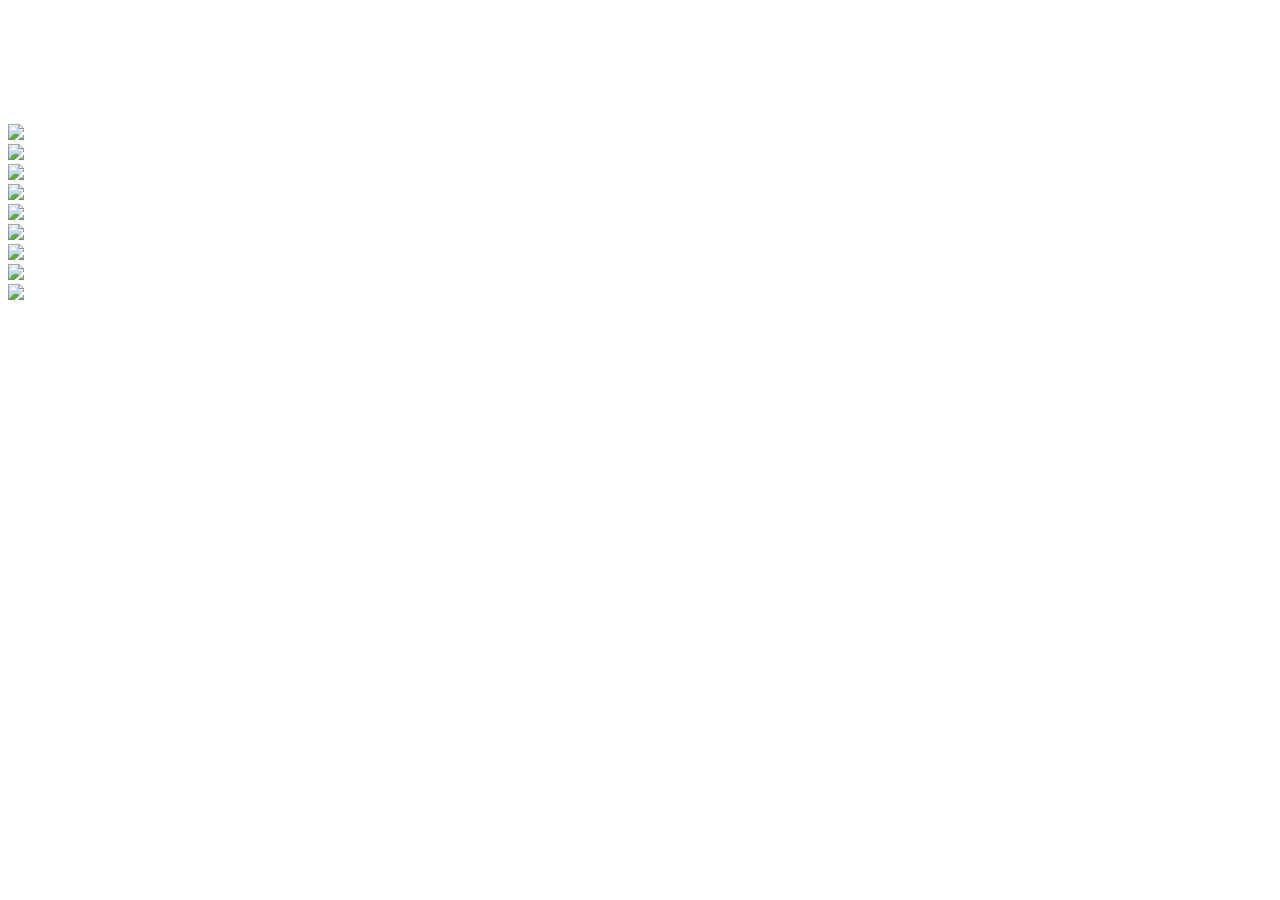
==== index2.html @ 49d316f2 "最初のコミット" ====
<!DOCTYPE html>
<html>
​
<head>
	<meta charset="utf-8">
	<title>もぐらたたきゲーム</title>
	<style media="screen">
		#game {
			cursor: url(./images/hummer.cur) 40 40, auto;
		}
​
		h1 {
			text-align: center;
			margin: auto 0px;
			background: rgba(140, 248, 155, 0.7);
		}
​
		h1>img {
			width: 320px;
		}
​
		body {
			margin: 0px auto;
			background-image: url(./images/草-noitem.png);
			background-repeat: no-repeat;
			background-attachment: fixed;
			background-position: center;
			background-size: cover;
		}
​
		.container {
			width: 520px;
			height: 160px;
			margin: 20px auto;
			text-align: center;
			display: -webkit-flex;
			display: -moz-flex;
			display: -ms-flex;
			display: -o-flex;
			display: flex;
		}
​
		.container img {
			margin: 20px;
			width: 140px;
		}
​
		.wrapper {
			margin: 0px auto;
			display: flex;
		}
​
		img {
			width: 213px;
		}
​
		.hit-mogura {
			cursor: url(./images/hummer2.cur) 20 20, auto;
		}
​
		.uwagaki {
			position: absolute;
			top: 0;
			left: 0;
		}
​
		.relative {
			position: relative;
		}
​
		.field {
			margin: 40px;
		}
	</style>
</head>
​
<body id="game">
	<div class="field">
		<h1><img onmouseover="hello()" src="images/title.png" alt=""></h1>
​
		<div class="container">
			<div class="relative">
				<img class="ana" src="images/穴.png">
				<img class="mogura uwagaki" src="">
			</div>
			<div class="relative">
				<img class="ana" src="images/穴.png">
				<img class="mogura uwagaki" src="">
			</div>
			<div class="relative">
				<img class="ana" src="images/穴.png">
				<img class="mogura uwagaki" src="">
			</div>
		</div>
		<div class="container">
			<div class="relative">
				<img class="ana" src="images/穴.png">
				<img class="mogura uwagaki" src="">
			</div>
			<div class="relative">
				<img class="ana" src="images/穴.png">
				<img class="mogura uwagaki" src="">
			</div>
			<div class="relative">
				<img class="ana" src="images/穴.png">
				<img class="mogura uwagaki" src="">
			</div>
		</div>
		<div class="container">
			<div class="relative">
				<img class="ana" src="images/穴.png">
				<img class="mogura uwagaki" src="">
			</div>
			<div class="relative">
				<img class="ana" src="images/穴.png">
				<img class="mogura uwagaki" src="">
			</div>
			<div class="relative">
				<img class="ana" src="images/穴.png">
				<img class="mogura uwagaki" src="">
			</div>
		</div>
	</div>
​
	<script>
		let moguras = []
​
		function Mogura (el) {
			this.body = el
			this.face = {
				hide: "", // 隠れている時
				normal: "images/normal.png", // 出現した時
				hit: "imags/hit.png", // 叩かれた時
			},
			this.action = {
				hit: function(){
					this.body.src = this.face.hit
          setTimeout(this.hide,200)
				},
				appear: function(){
					this.body.src = this.face.normal
          setTimeout(this.hide,200)
				},
				hide: function(){
					this.body.src = this.face.hide
          setTimeout(this.appear,200)
				},
			}
		}
​
		function initialize() {
			// 全てのモグラに対して、クリックされたイベントを登録する
			let arr = document.getElementsByClassName("mogura") // 9体分のモグラ
			for (let i=0; i < arr.length; i ++) {
				moguras.push(new Mogura(arr[i]))
			}
		}
​
		initialize()
​
	</script>
</body>
​
</html>

<!-- データは何を持っているか？
どのような動き（メソッド）をするのか？
→モグラはどんなデータを持っている？
  1. 通常の顔の画像データ
  2. 叩かれた時の顔の画像データ
  モグラができることは何？
  1. 叩かれると消えることができる
  2. 叩かれると、痛い顔になる
  3. 穴から出現することができる -->
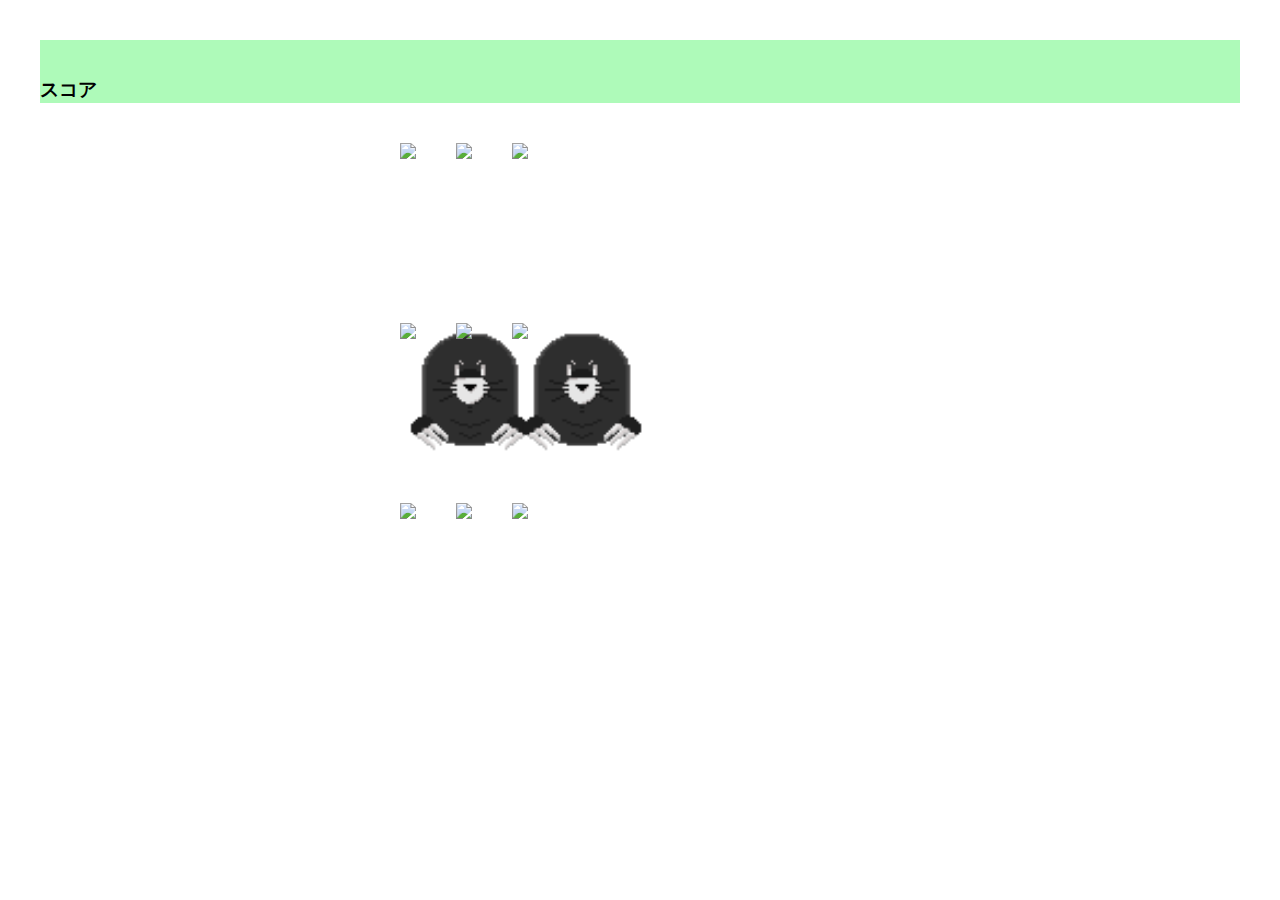
==== commit c4e6c1af: "2回目" ====
--- a/index2.html
+++ b/index2.html
@@ -1,83 +1,16 @@
 <!DOCTYPE html>
 <html>
-​
 <head>
 	<meta charset="utf-8">
-	<title>もぐらたたきゲーム</title>
-	<style media="screen">
-		#game {
-			cursor: url(./images/hummer.cur) 40 40, auto;
-		}
-​
-		h1 {
-			text-align: center;
-			margin: auto 0px;
-			background: rgba(140, 248, 155, 0.7);
-		}
-​
-		h1>img {
-			width: 320px;
-		}
-​
-		body {
-			margin: 0px auto;
-			background-image: url(./images/草-noitem.png);
-			background-repeat: no-repeat;
-			background-attachment: fixed;
-			background-position: center;
-			background-size: cover;
-		}
-​
-		.container {
-			width: 520px;
-			height: 160px;
-			margin: 20px auto;
-			text-align: center;
-			display: -webkit-flex;
-			display: -moz-flex;
-			display: -ms-flex;
-			display: -o-flex;
-			display: flex;
-		}
-​
-		.container img {
-			margin: 20px;
-			width: 140px;
-		}
-​
-		.wrapper {
-			margin: 0px auto;
-			display: flex;
-		}
-​
-		img {
-			width: 213px;
-		}
-​
-		.hit-mogura {
-			cursor: url(./images/hummer2.cur) 20 20, auto;
-		}
-​
-		.uwagaki {
-			position: absolute;
-			top: 0;
-			left: 0;
-		}
-​
-		.relative {
-			position: relative;
-		}
-​
-		.field {
-			margin: 40px;
-		}
-	</style>
+  <title>もぐらたたきゲーム</title>
+  <link rel="stylesheet" href="css/style.css" type="text/css">
 </head>
-​
+
 <body id="game">
 	<div class="field">
-		<h1><img onmouseover="hello()" src="images/title.png" alt=""></h1>
-​
+    <h1><img src="images/title.png" alt=""></h1>
+    <h3>スコア</h3>
+
 		<div class="container">
 			<div class="relative">
 				<img class="ana" src="images/穴.png">
@@ -121,46 +54,61 @@
 			</div>
 		</div>
 	</div>
-​
+
 	<script>
-		let moguras = []
-​
+    let moguras = []
+    var countUpValue = 0
+
 		function Mogura (el) {
 			this.body = el
 			this.face = {
 				hide: "", // 隠れている時
-				normal: "images/normal.png", // 出現した時
-				hit: "imags/hit.png", // 叩かれた時
+				normal: "images/mogura/normal.png", // 出現した時
+				hit: "images/mogura/hit.png", // 叩かれた時
 			},
-			this.action = {
-				hit: function(){
-					this.body.src = this.face.hit
-          setTimeout(this.hide,200)
-				},
-				appear: function(){
-					this.body.src = this.face.normal
-          setTimeout(this.hide,200)
-				},
-				hide: function(){
-					this.body.src = this.face.hide
-          setTimeout(this.appear,200)
-				},
+      this.hit = () => {
+        countUp()
+				this.body.src = this.face.hit
+				setTimeout(this.hide, 200)
 			}
+			this.appear = () => {
+				this.body.src = this.face.normal
+			}
+			this.hide = () => {
+				this.body.src = this.face.hide
+				setTimeout(this.appear, 3000 * Math.random())
+			}
+
+			this.hide()
+			this.body.onclick = this.hit
 		}
-​
-		function initialize() {
+
+		function initialize () {
 			// 全てのモグラに対して、クリックされたイベントを登録する
 			let arr = document.getElementsByClassName("mogura") // 9体分のモグラ
 			for (let i=0; i < arr.length; i ++) {
 				moguras.push(new Mogura(arr[i]))
 			}
 		}
-​
-		initialize()
-​
+
+    initialize ()
+
+    countScore()
+
+    function countUp(){
+    countUpValue++;
+    console.log(countUpValue);
+    }
+    
+    function countScore(){
+      alert("Start")
+      setTimeout(() => alert("END"),10000);
+    }
+
+
 	</script>
 </body>
-​
+
 </html>
 
 <!-- データは何を持っているか？
--- a/css/style.css
+++ b/css/style.css
@@ -0,0 +1,72 @@
+#game {
+  cursor: url(../images/hummer.cur) 40 40, auto;
+}
+
+h3 {
+  text-align: left;
+  margin: auto 0px;
+  background: rgba(140, 248, 155, 0.7);
+}
+
+h1 {
+  text-align: center;
+  margin: auto 0px;
+  background: rgba(140, 248, 155, 0.7);
+}
+
+h1>img {
+  width: 320px;
+}
+
+body {
+  margin: 0px auto;
+  background-image: url(../images/草-noitem.png);
+  background-repeat: no-repeat;
+  background-attachment: fixed;
+  background-position: center;
+  background-size: cover;
+}
+
+.container {
+  width: 520px;
+  height: 160px;
+  margin: 20px auto;
+  text-align: center;
+  display: -webkit-flex;
+  display: -moz-flex;
+  display: -ms-flex;
+  display: -o-flex;
+  display: flex;
+}
+
+.container img {
+  margin: 20px;
+  width: 140px;
+}
+
+.wrapper {
+  margin: 0px auto;
+  display: flex;
+}
+
+img {
+  width: 213px;
+}
+
+.hit-mogura {
+  cursor: url(../images/hummer2.cur) 20 20, auto;
+}
+
+.uwagaki {
+  position: absolute;
+  top: 0;
+  left: 0;
+}
+
+.relative {
+  position: relative;
+}
+
+.field {
+  margin: 40px;
+}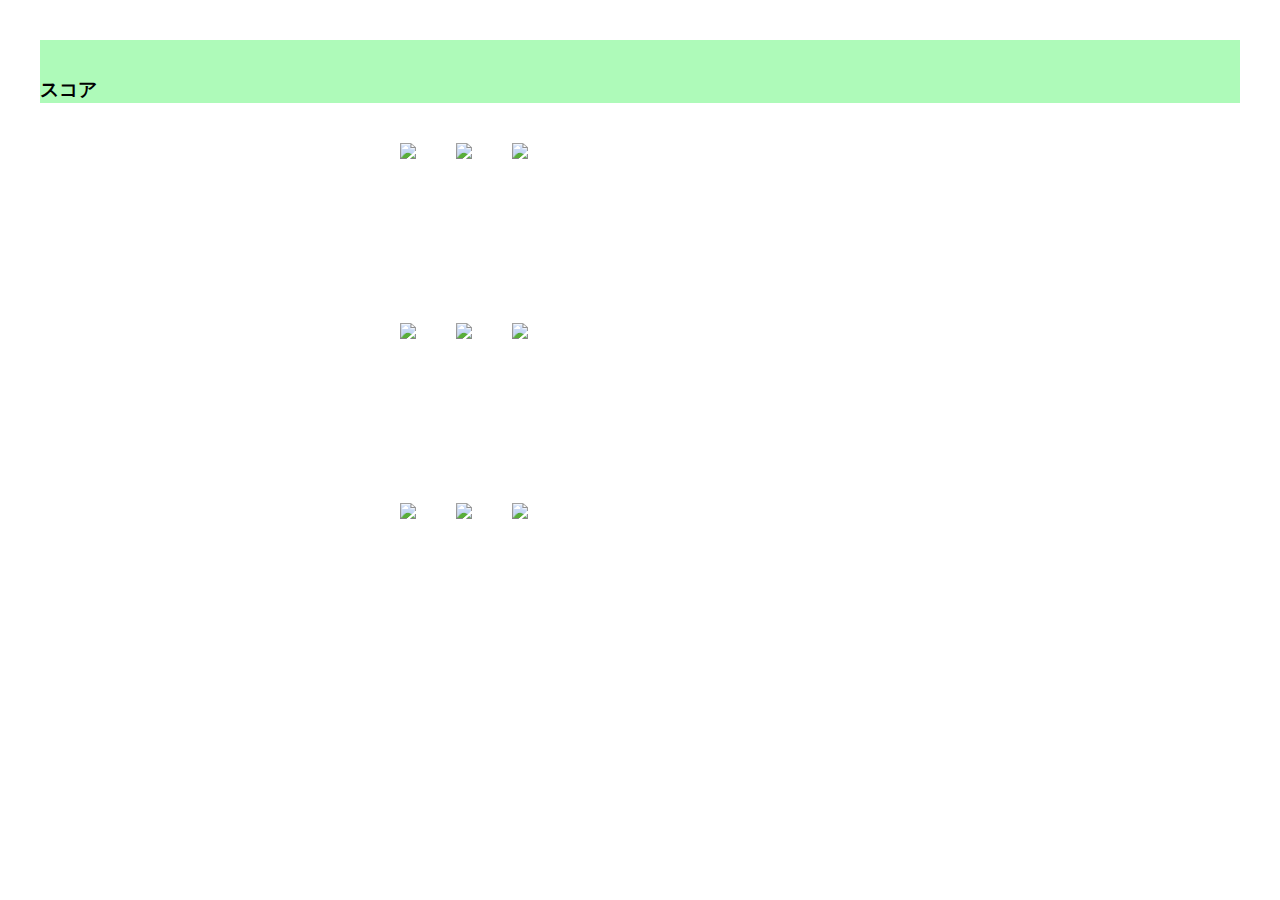
==== commit b43d1cdc: "github-1" ====
--- a/index2.html
+++ b/index2.html
@@ -59,7 +59,15 @@
     let moguras = []
     var countUpValue = 0
 
+    function gameMaster(){
+      this.hitCount = () => {
+        countUpValue++;
+        console.log(countUpValue);
+      }
+    }
+
 		function Mogura (el) {
+      this.gameMaster = gameMaster
 			this.body = el
 			this.face = {
 				hide: "", // 隠れている時
@@ -67,7 +75,7 @@
 				hit: "images/mogura/hit.png", // 叩かれた時
 			},
       this.hit = () => {
-        countUp()
+        this.gameMaster.hitCount()
 				this.body.src = this.face.hit
 				setTimeout(this.hide, 200)
 			}
@@ -94,18 +102,11 @@
     initialize ()
 
     countScore()
-
-    function countUp(){
-    countUpValue++;
-    console.log(countUpValue);
-    }
     
     function countScore(){
       alert("Start")
       setTimeout(() => alert("END"),10000);
     }
-
-
 	</script>
 </body>
 
